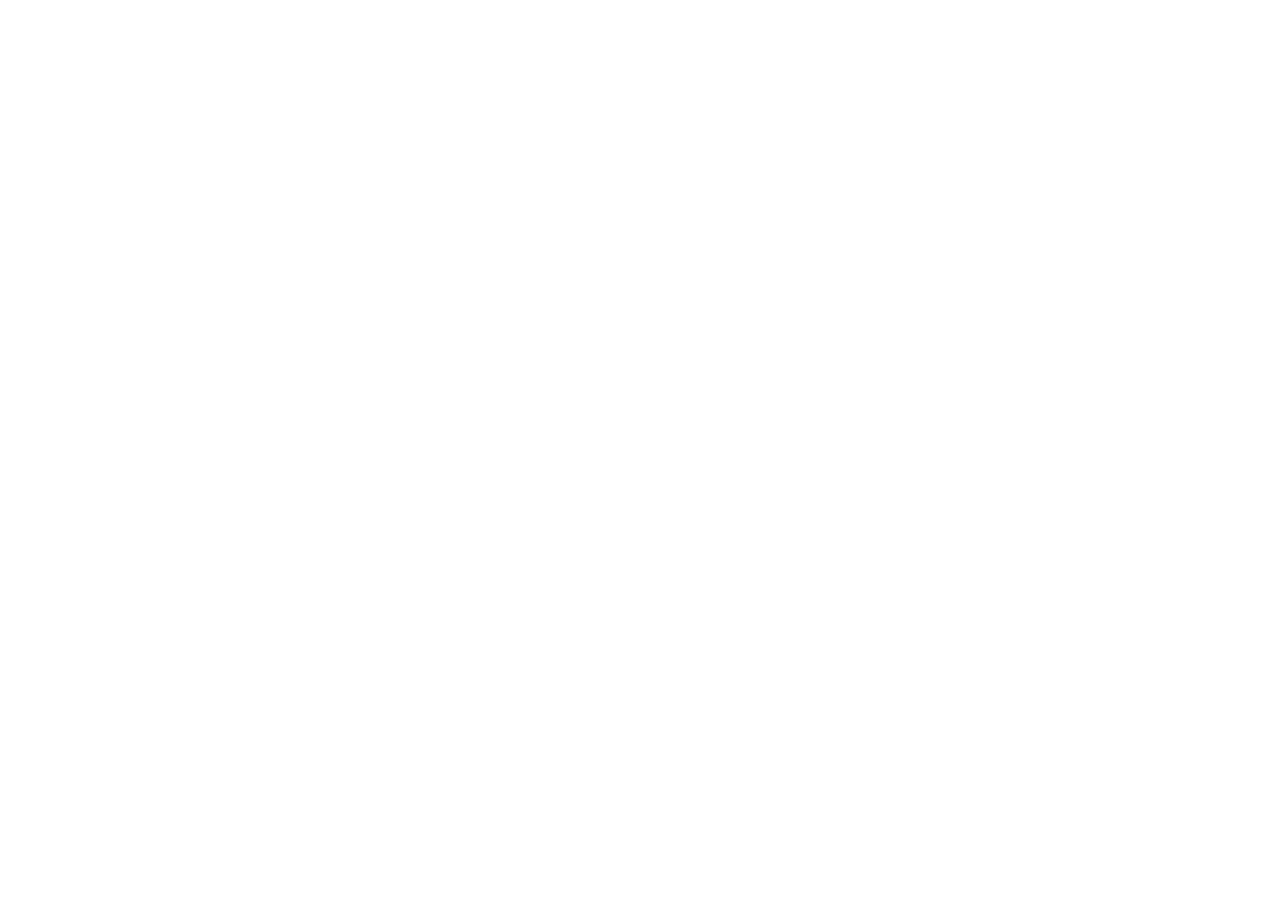
==== index.html @ 00a96019 "SongQueueSpec tests passing" ====
<!DOCTYPE html>
<html>
  <head>
  </head>
  <body>
    <script src="lib/jquery.js"></script>
    <script src="lib/underscore.js"></script>
    <script src="lib/backbone.js"></script>

    <script src="src/data.js"></script>

    <script src="src/Song.js"></script>
    <script src="src/Songs.js"></script>
    <script src="src/SongQueue.js"></script>
    <script src="src/App.js"></script>

    <script src="src/PlayerView.js"></script>
    <script src="src/LibraryView.js"></script>
    <script src="src/LibraryEntryView.js"></script>
    <script src="src/AppView.js"></script>

    <script>
      $(function(){
        // set up model objects
        var library = new Songs(songData);
         app = new App({library: library});

        // build a view for the top level of the whole app
        var appView = new AppView({model: app});

        // put the view onto the screen
        $('body').append(appView.render());
      });
    </script>
  </body>
</html>
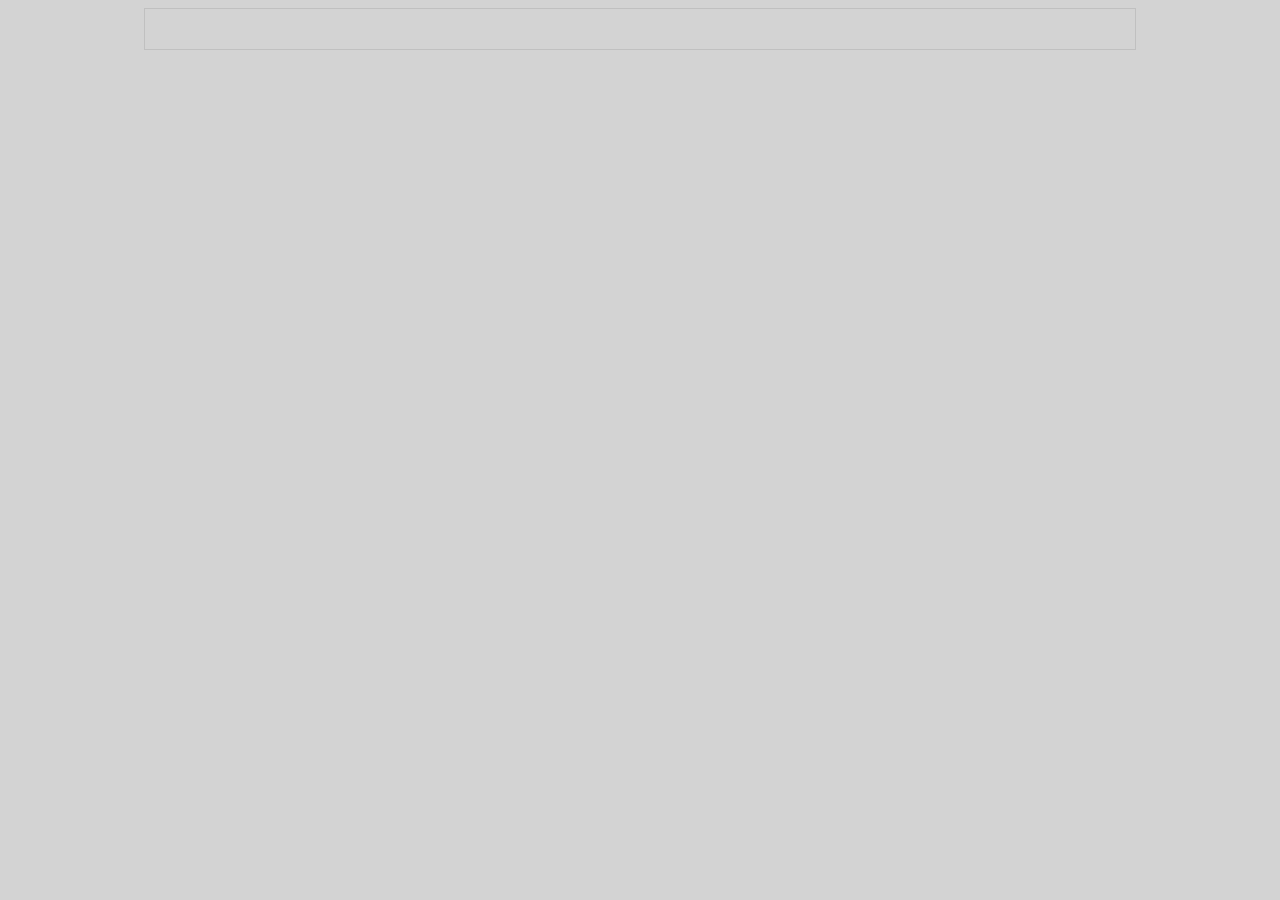
==== commit e448bd57: "fixed queue to work, added spec for song queue entry view" ====
--- a/index.html
+++ b/index.html
@@ -1,17 +1,34 @@
 <!DOCTYPE html>
 <html>
   <head>
+    <link rel="stylesheet" type="text/css" href="styles.css" />
   </head>
   <body>
+    <div class="container"></div>
+
+
+
+
+
+
+
+
+
+
+
+
+
+
     <script src="lib/jquery.js"></script>
     <script src="lib/underscore.js"></script>
     <script src="lib/backbone.js"></script>
 
     <script src="src/data.js"></script>
-
     <script src="src/Song.js"></script>
     <script src="src/Songs.js"></script>
     <script src="src/SongQueue.js"></script>
+    <script src="src/SongQueueView.js"></script>
+    <script src="src/SongQueueEntryView.js"></script>
     <script src="src/App.js"></script>
 
     <script src="src/PlayerView.js"></script>
@@ -29,7 +46,7 @@
         var appView = new AppView({model: app});
 
         // put the view onto the screen
-        $('body').append(appView.render());
+        $('.container').append(appView.render());
       });
     </script>
   </body>
--- a/styles.css
+++ b/styles.css
@@ -0,0 +1,41 @@
+body{
+  background: lightgrey;
+}
+.container {
+  width: 950px;
+  margin: 0 auto;
+  padding:20px;
+  border: 1px solid silver;
+}
+table {
+  width: 300px;
+  margin: 0 auto;
+  border-collapse: collapse;
+  border-spacing: 0;
+  margin-bottom: 20px;
+}
+
+tr:nth-child(even){
+  background-color: lightblue;
+}
+
+tr{
+  border-bottom: 1px solid grey;
+}
+
+tr:last-child{
+  border: 0;
+}
+
+
+td{
+  padding: 3px;
+}
+
+audio {
+  display: block;
+  width: 400px;
+  position: relative;
+  margin: 0 auto;
+  margin-bottom: 20px;
+}